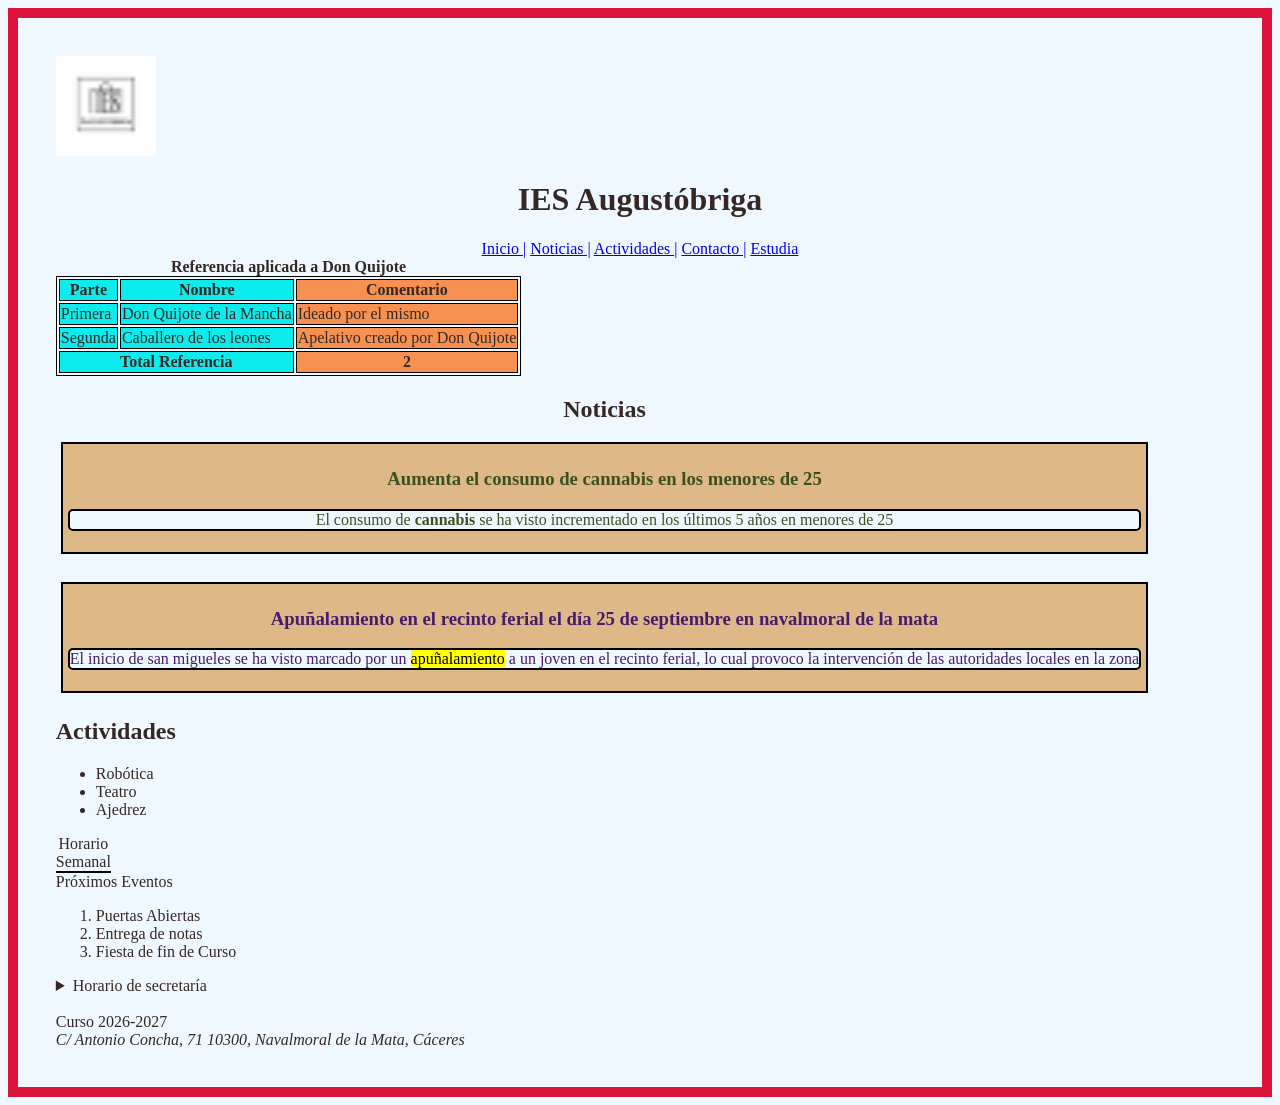
==== index.html @ 7fda308f "19102026" ====
<!DOCTYPE html>
<html lang="es">
  <div id="todo">
<head>
  <meta charset="UTF-8">
  <meta name="viewport" content="width=device-width, initial-scale=1.0">
  <img id="logo" src="imagenes/logo.png" alt="imagen">
  <div id="cabecera">
  <title>IES Augustóbriga</title>
  <meta name="Description" content="Página Web IES Augustóbriga">
  <link rel="stylesheet" href="css/estilos.css">
</head>
<body>
  <header id="Inicio"><h1>IES Augustóbriga</h1></header>
  <nav><a href="#Inicio">Inicio |</a> <a href="#Noticias">Noticias |</a> <a href="#Actividades">Actividades |</a> <a href="#Contacto">Contacto |</a> <a href="https://www.educarex.es/fp.html" target="_blank" title="Portal Educación">Estudia</a></nav>
  </div>
  <main>
    <table id="table">
      <caption><b>Referencia aplicada a Don Quijote</b></caption>
      <colgroup>
      <col class="datos" span="2">
      <col class="total">
    </colgroup>
    <thead>
      <tr><th>Parte</th><th>Nombre</th><th>Comentario</th></tr>
    </thead>
    <tbody>
      <tr><td>Primera</td><td>Don Quijote de la Mancha</td><td>Ideado por el mismo</td></tr>
      <tr><td>Segunda</td><td>Caballero de los leones</td><td>Apelativo creado por Don Quijote</td></tr>
    </tbody>
    <tfoot>
      <tr><th colspan="2">Total Referencia</th><th>2</th></tr>
    </tfoot>
    </table>
    <div id="padre">
    <section id="Noticias">
      <h2>Noticias</h2>
      <div class="Noticias" id="Aumento_Consumo">
      <h3>Aumenta el consumo de cannabis en los menores de 25</h3>
      <p class="parrafo">El consumo de <strong>cannabis</strong> se ha visto incrementado en los últimos 5 años en menores de 25</p>
      </div>
      <br>
      <div class="Noticias" id="Apuñalamiento">
        <h3>Apuñalamiento en el recinto ferial el día 25 de septiembre en navalmoral de la mata</h3>
        <p class="parrafo">El inicio de san migueles se ha visto marcado por un <mark>apuñalamiento</mark> a un joven en el recinto ferial, lo cual provoco la intervención de las autoridades locales en la zona</p>
      </div>
    </section>
    </div>
    <section id="Actividades">
      <h2>Actividades</h2>
      <ul>
        <li>Robótica</li>
        <li>Teatro</li>
        <li>Ajedrez</li>
      </ul>
      <table id="table">
        <colgroup>
        <caption>Horario Semanal</caption>
        <col span="2">
        <col>
        <col>
        </colgroup>
        <thead></thead>
      </table>
    </section>
  </main>
  <aside>Próximos Eventos</aside>
  <ol>
    <li>Puertas Abiertas</li>
    <li>Entrega de notas</li>
    <li>Fiesta de fin de Curso</li>
  </ol>
      <details>
        <summary>Horario de secretaría</summary>
        <p>De lunes a viernes de 9:00 a 14:00</p>
      </details>
      <br>
  <footer>Curso 2026-2027
    <address>
      C/ Antonio Concha, 71 10300, Navalmoral de la Mata, Cáceres
    </address>
  </footer>
</body>
  </div>
</html>
---- css/estilos.css ----
body {
  background-color: aliceblue;
  font-family: cursive;
  color: rgb(53, 40, 36);
}
.Noticias {
  background-color: burlywood;
  color: black;
  border: 2px;
  border-color: black;
  border-style: solid;
  text-align: center;
}
#Aumento_Consumo {
  color: rgb(61, 80, 33);
  padding: 5px;
  margin: 5px;
}
#Apuñalamiento {
  color: rgb(69, 29, 107);
  padding: 5px;
  margin: 5px;
}
.parrafo {
  border-style: solid;
  border-color: black;
  border-width: 2px;
  border-radius: 5px;
  background-color: aliceblue;
}
#padre {
  display: flex;
  column-gap: 50px;
  flex-wrap: wrap;
  text-align: center;
}
#cabecera {
  text-align: center;
}
#todo{
    border-style: solid;
    border-color: crimson;
    border-width: 10px;
    padding: 1cm;
}
#logo{
height: 100px; 
width: 100px;
}
#table,th,td{
  border: 1px solid black;
}
.datos{
  background-color: rgb(12, 236, 236);
}
.total{
  background-color: rgb(247, 145, 82);
}
#logo{
  width: 100px;
  height: 100px;
}
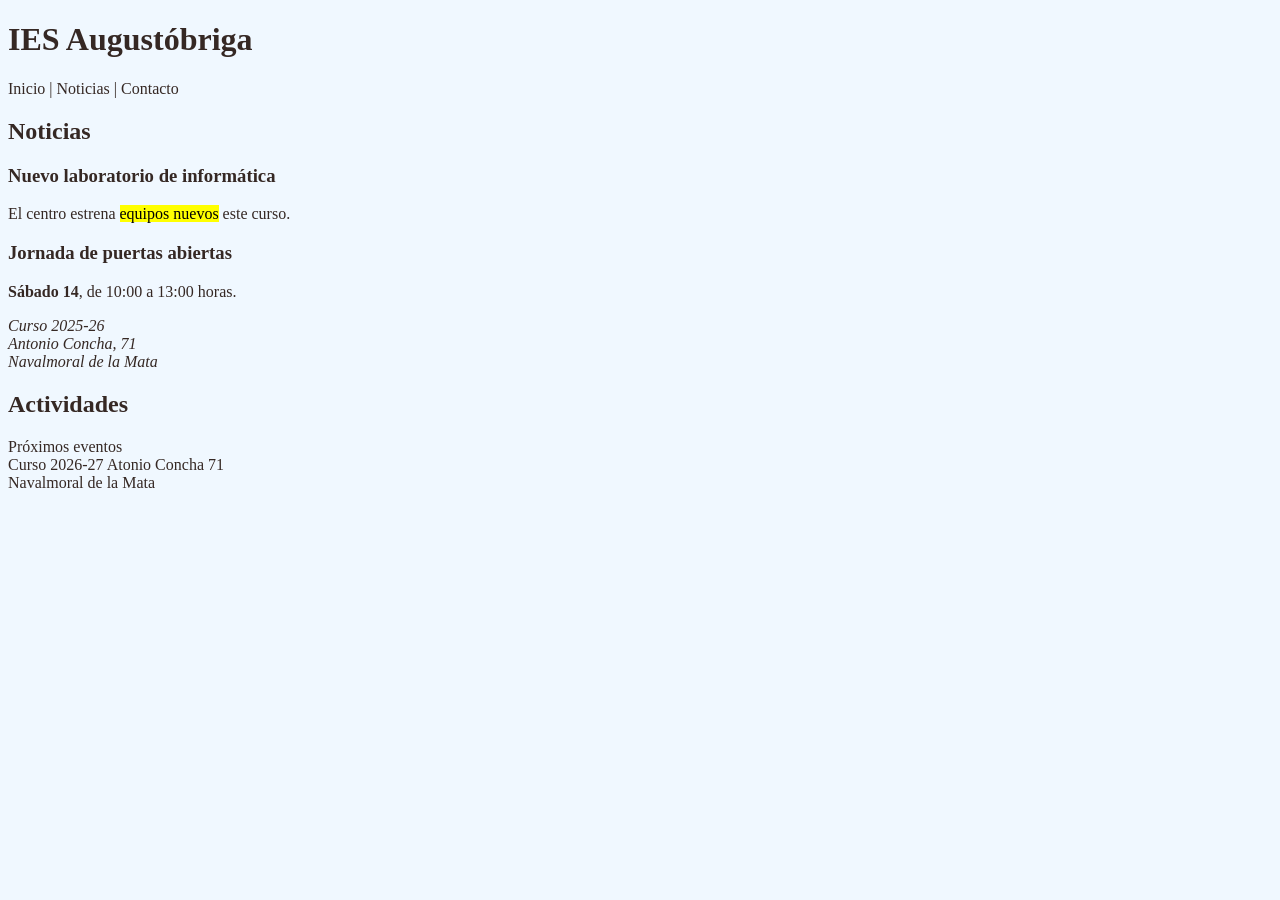
==== commit 2044a3a2: "index" ====
--- a/index.html
+++ b/index.html
@@ -1,85 +1,41 @@
 <!DOCTYPE html>
 <html lang="es">
-  <div id="todo">
+
 <head>
-  <meta charset="UTF-8">
-  <meta name="viewport" content="width=device-width, initial-scale=1.0">
-  <img id="logo" src="imagenes/logo.png" alt="imagen">
-  <div id="cabecera">
-  <title>IES Augustóbriga</title>
-  <meta name="Description" content="Página Web IES Augustóbriga">
-  <link rel="stylesheet" href="css/estilos.css">
+    <meta charset="UTF-8">
+    <title>IES Augustóbriga</title>
+    <meta name="desription" content="Página web del IES Augustóbriga" />
+    <link rel="stylesheet" href="css/estilos.css" />
 </head>
+
 <body>
-  <header id="Inicio"><h1>IES Augustóbriga</h1></header>
-  <nav><a href="#Inicio">Inicio |</a> <a href="#Noticias">Noticias |</a> <a href="#Actividades">Actividades |</a> <a href="#Contacto">Contacto |</a> <a href="https://www.educarex.es/fp.html" target="_blank" title="Portal Educación">Estudia</a></nav>
-  </div>
-  <main>
-    <table id="table">
-      <caption><b>Referencia aplicada a Don Quijote</b></caption>
-      <colgroup>
-      <col class="datos" span="2">
-      <col class="total">
-    </colgroup>
-    <thead>
-      <tr><th>Parte</th><th>Nombre</th><th>Comentario</th></tr>
-    </thead>
-    <tbody>
-      <tr><td>Primera</td><td>Don Quijote de la Mancha</td><td>Ideado por el mismo</td></tr>
-      <tr><td>Segunda</td><td>Caballero de los leones</td><td>Apelativo creado por Don Quijote</td></tr>
-    </tbody>
-    <tfoot>
-      <tr><th colspan="2">Total Referencia</th><th>2</th></tr>
-    </tfoot>
-    </table>
-    <div id="padre">
-    <section id="Noticias">
-      <h2>Noticias</h2>
-      <div class="Noticias" id="Aumento_Consumo">
-      <h3>Aumenta el consumo de cannabis en los menores de 25</h3>
-      <p class="parrafo">El consumo de <strong>cannabis</strong> se ha visto incrementado en los últimos 5 años en menores de 25</p>
-      </div>
-      <br>
-      <div class="Noticias" id="Apuñalamiento">
-        <h3>Apuñalamiento en el recinto ferial el día 25 de septiembre en navalmoral de la mata</h3>
-        <p class="parrafo">El inicio de san migueles se ha visto marcado por un <mark>apuñalamiento</mark> a un joven en el recinto ferial, lo cual provoco la intervención de las autoridades locales en la zona</p>
-      </div>
-    </section>
-    </div>
-    <section id="Actividades">
-      <h2>Actividades</h2>
-      <ul>
-        <li>Robótica</li>
-        <li>Teatro</li>
-        <li>Ajedrez</li>
-      </ul>
-      <table id="table">
-        <colgroup>
-        <caption>Horario Semanal</caption>
-        <col span="2">
-        <col>
-        <col>
-        </colgroup>
-        <thead></thead>
-      </table>
-    </section>
-  </main>
-  <aside>Próximos Eventos</aside>
-  <ol>
-    <li>Puertas Abiertas</li>
-    <li>Entrega de notas</li>
-    <li>Fiesta de fin de Curso</li>
-  </ol>
-      <details>
-        <summary>Horario de secretaría</summary>
-        <p>De lunes a viernes de 9:00 a 14:00</p>
-      </details>
-      <br>
-  <footer>Curso 2026-2027
-    <address>
-      C/ Antonio Concha, 71 10300, Navalmoral de la Mata, Cáceres
-    </address>
-  </footer>
+    <header>
+        <h1>IES Augustóbriga</h1>
+    </header>
+    <nav>Inicio | Noticias | Contacto</nav>
+    <main>
+        <section id="noticias">
+            <h2>Noticias</h2>
+            <article id="noticia1" class="noticia">
+                <h3>Nuevo laboratorio de informática</h3>
+                <p>El centro estrena <mark>equipos nuevos</mark> este curso.</p>
+            </article>
+            <article id="noticia2" class="noticia">
+                <h3>Jornada de puertas abiertas</h3>
+                <p><strong>Sábado 14</strong>, de 10:00 a 13:00 horas.</p>
+            </article>
+        </section>
+        <footer>
+            <address>Curso 2025-26 <br> Antonio Concha, 71 <br>Navalmoral de la Mata</address>
+        </footer>
+
+        <section id="actividades">
+            <h2>Actividades</h2>
+        </section>
+    </main>
+    <aside>Próximos eventos</aside>
+    <footer>Curso 2026-27 Atonio Concha 71<br> Navalmoral de la Mata</footer>
+
 </body>
-  </div>
+
 </html>
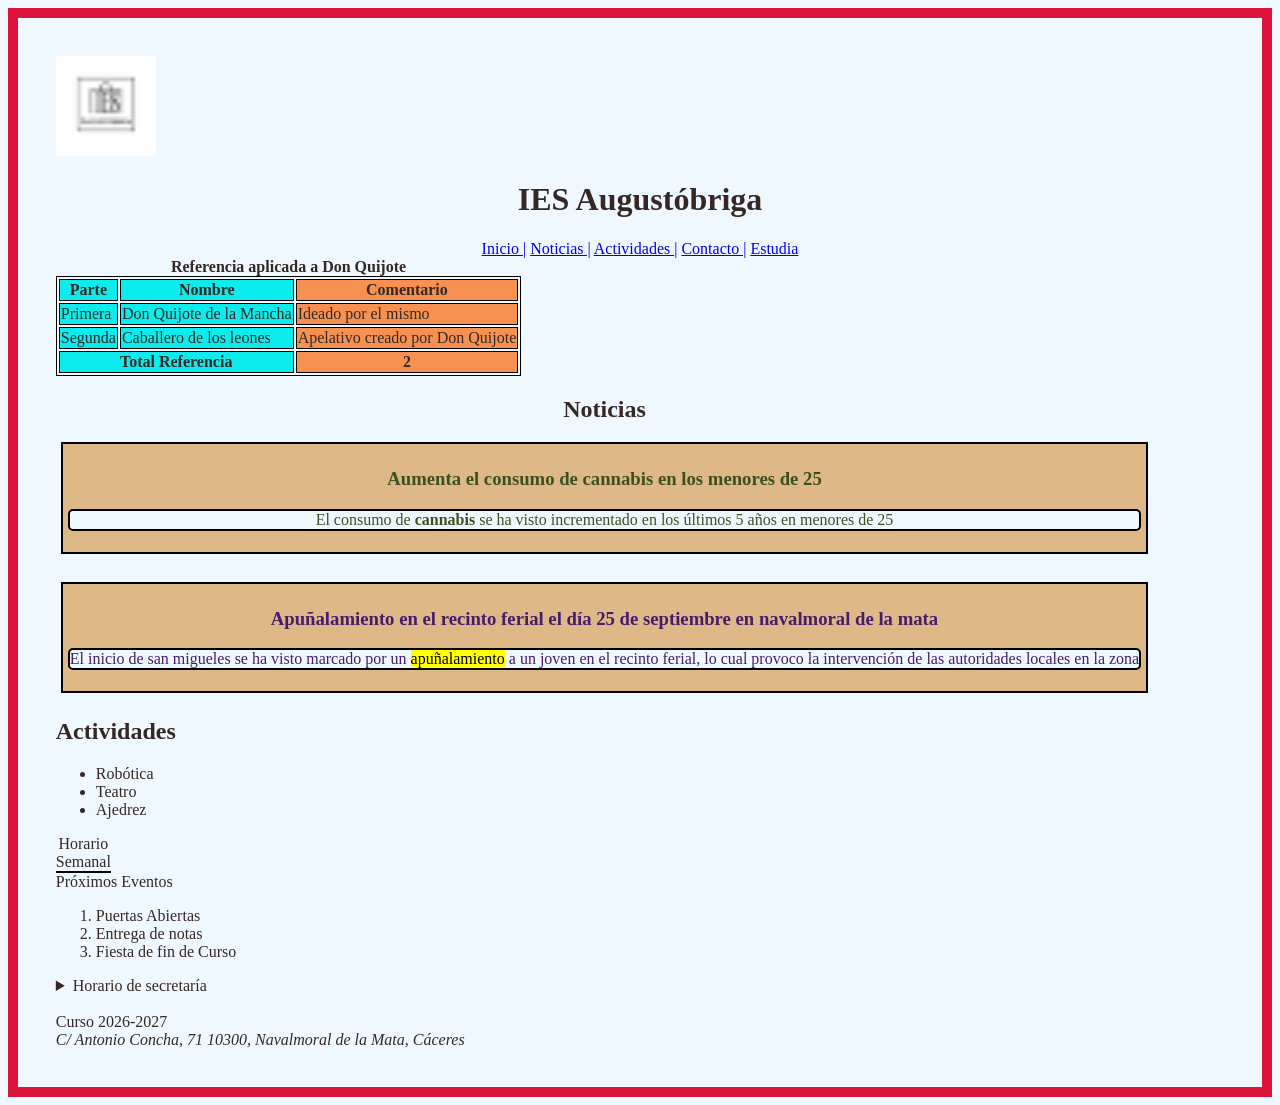
==== commit 04d3e762: "index" ====
--- a/index.html
+++ b/index.html
@@ -1,41 +1,85 @@
 <!DOCTYPE html>
 <html lang="es">
-
+  <div id="todo">
 <head>
-    <meta charset="UTF-8">
-    <title>IES Augustóbriga</title>
-    <meta name="desription" content="Página web del IES Augustóbriga" />
-    <link rel="stylesheet" href="css/estilos.css" />
+  <meta charset="UTF-8">
+  <meta name="viewport" content="width=device-width, initial-scale=1.0">
+  <img id="logo" src="imagenes/logo.png" alt="imagen">
+  <div id="cabecera">
+  <title>IES Augustóbriga</title>
+  <meta name="Description" content="Página Web IES Augustóbriga">
+  <link rel="stylesheet" href="css/estilos.css">
 </head>
-
 <body>
-    <header>
-        <h1>IES Augustóbriga</h1>
-    </header>
-    <nav>Inicio | Noticias | Contacto</nav>
-    <main>
-        <section id="noticias">
-            <h2>Noticias</h2>
-            <article id="noticia1" class="noticia">
-                <h3>Nuevo laboratorio de informática</h3>
-                <p>El centro estrena <mark>equipos nuevos</mark> este curso.</p>
-            </article>
-            <article id="noticia2" class="noticia">
-                <h3>Jornada de puertas abiertas</h3>
-                <p><strong>Sábado 14</strong>, de 10:00 a 13:00 horas.</p>
-            </article>
-        </section>
-        <footer>
-            <address>Curso 2025-26 <br> Antonio Concha, 71 <br>Navalmoral de la Mata</address>
-        </footer>
-
-        <section id="actividades">
-            <h2>Actividades</h2>
-        </section>
-    </main>
-    <aside>Próximos eventos</aside>
-    <footer>Curso 2026-27 Atonio Concha 71<br> Navalmoral de la Mata</footer>
-
+  <header id="Inicio"><h1>IES Augustóbriga</h1></header>
+  <nav><a href="#Inicio">Inicio |</a> <a href="#Noticias">Noticias |</a> <a href="#Actividades">Actividades |</a> <a href="#Contacto">Contacto |</a> <a href="https://www.educarex.es/fp.html" target="_blank" title="Portal Educación">Estudia</a></nav>
+  </div>
+  <main>
+    <table id="table">
+      <caption><b>Referencia aplicada a Don Quijote</b></caption>
+      <colgroup>
+      <col class="datos" span="2">
+      <col class="total">
+    </colgroup>
+    <thead>
+      <tr><th>Parte</th><th>Nombre</th><th>Comentario</th></tr>
+    </thead>
+    <tbody>
+      <tr><td>Primera</td><td>Don Quijote de la Mancha</td><td>Ideado por el mismo</td></tr>
+      <tr><td>Segunda</td><td>Caballero de los leones</td><td>Apelativo creado por Don Quijote</td></tr>
+    </tbody>
+    <tfoot>
+      <tr><th colspan="2">Total Referencia</th><th>2</th></tr>
+    </tfoot>
+    </table>
+    <div id="padre">
+    <section id="Noticias">
+      <h2>Noticias</h2>
+      <div class="Noticias" id="Aumento_Consumo">
+      <h3>Aumenta el consumo de cannabis en los menores de 25</h3>
+      <p class="parrafo">El consumo de <strong>cannabis</strong> se ha visto incrementado en los últimos 5 años en menores de 25</p>
+      </div>
+      <br>
+      <div class="Noticias" id="Apuñalamiento">
+        <h3>Apuñalamiento en el recinto ferial el día 25 de septiembre en navalmoral de la mata</h3>
+        <p class="parrafo">El inicio de san migueles se ha visto marcado por un <mark>apuñalamiento</mark> a un joven en el recinto ferial, lo cual provoco la intervención de las autoridades locales en la zona</p>
+      </div>
+    </section>
+    </div>
+    <section id="Actividades">
+      <h2>Actividades</h2>
+      <ul>
+        <li>Robótica</li>
+        <li>Teatro</li>
+        <li>Ajedrez</li>
+      </ul>
+      <table id="table">
+        <colgroup>
+        <caption>Horario Semanal</caption>
+        <col span="2">
+        <col>
+        <col>
+        </colgroup>
+        <thead></thead>
+      </table>
+    </section>
+  </main>
+  <aside>Próximos Eventos</aside>
+  <ol>
+    <li>Puertas Abiertas</li>
+    <li>Entrega de notas</li>
+    <li>Fiesta de fin de Curso</li>
+  </ol>
+      <details>
+        <summary>Horario de secretaría</summary>
+        <p>De lunes a viernes de 9:00 a 14:00</p>
+      </details>
+      <br>
+  <footer>Curso 2026-2027
+    <address>
+      C/ Antonio Concha, 71 10300, Navalmoral de la Mata, Cáceres
+    </address>
+  </footer>
 </body>
-
+  </div>
 </html>
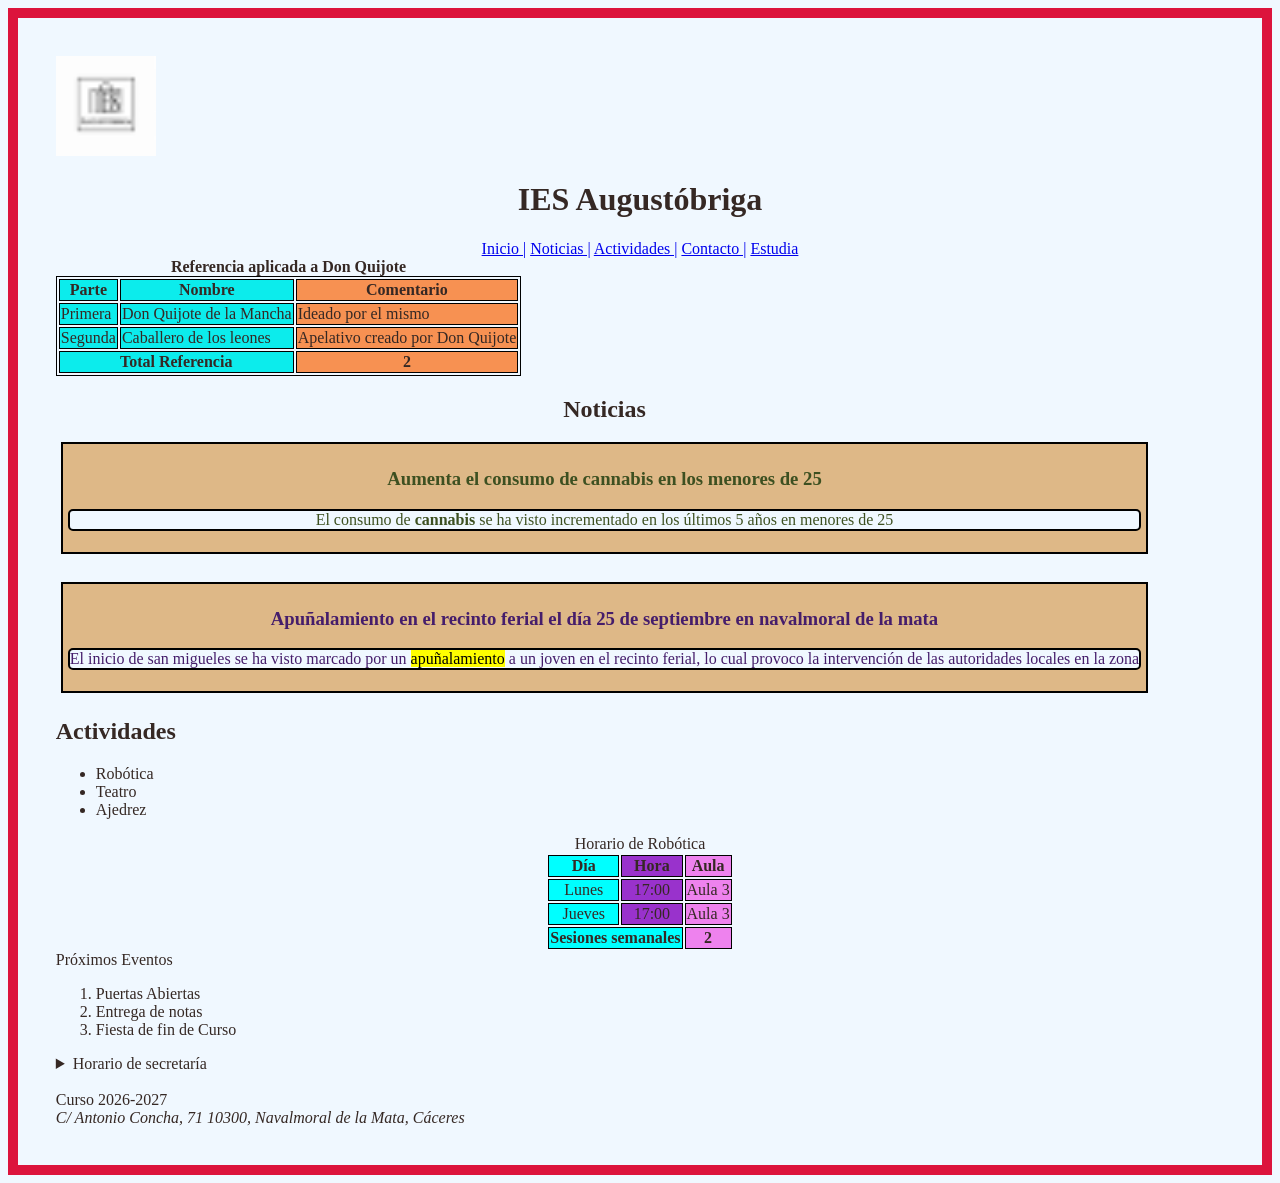
==== commit f8057266: "211026" ====
--- a/index.html
+++ b/index.html
@@ -53,15 +53,34 @@
         <li>Teatro</li>
         <li>Ajedrez</li>
       </ul>
-      <table id="table">
-        <colgroup>
-        <caption>Horario Semanal</caption>
-        <col span="2">
-        <col>
-        <col>
-        </colgroup>
-        <thead></thead>
-      </table>
+    <table id="tabla">
+      <caption>Horario de Robótica</caption>
+      <thead>
+        <tr>
+          <th class="azul">Día</th>
+          <th class="morado">Hora</th>
+          <th class="violeta">Aula</th>
+        </tr>
+      </thead>
+      <tbody>
+        <tr>
+          <td class="azul">Lunes</td>
+          <td class="morado">17:00</td>
+          <td class="violeta">Aula 3</td>
+        </tr>
+        <tr>
+          <td class="azul">Jueves</td>
+          <td class="morado">17:00</td>
+          <td class="violeta">Aula 3</td>
+        </tr>
+      </tbody>
+      <tfoot>
+        <tr>
+          <th colspan="2" class="azul">Sesiones semanales</th>
+          <th class="violeta">2</th>
+        </tr>
+      </tfoot>
+    </table>
     </section>
   </main>
   <aside>Próximos Eventos</aside>
--- a/css/estilos.css
+++ b/css/estilos.css
@@ -59,4 +59,18 @@
 #logo{
   width: 100px;
   height: 100px;
+}
+
+.azul{
+  background-color: aqua;
+}
+.morado{
+  background-color: darkorchid;
+}
+.violeta{
+  background-color: violet;
+}
+#tabla{
+  text-align: center;
+  margin: 0 auto;
 }
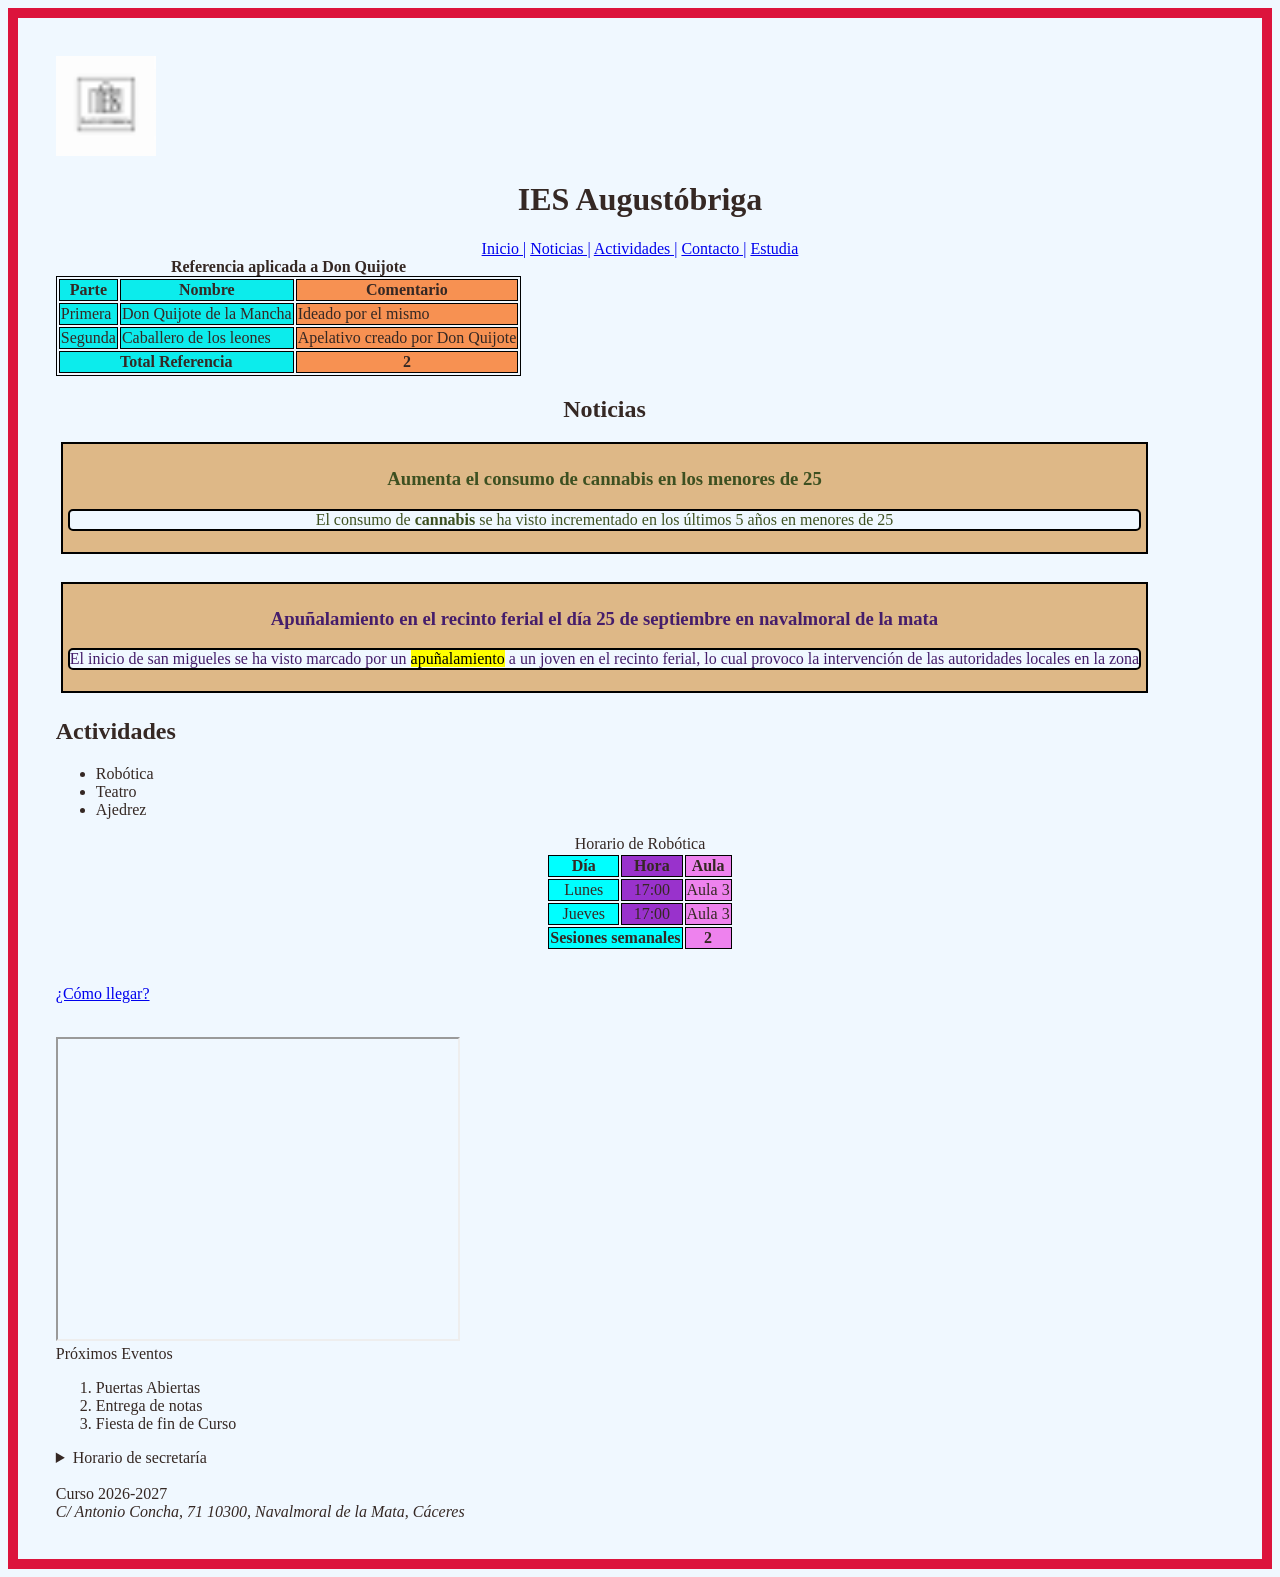
==== commit 2b9420ef: "261026" ====
--- a/index.html
+++ b/index.html
@@ -81,6 +81,14 @@
         </tr>
       </tfoot>
     </table>
+
+    <br>
+
+    <section id="como_Llegar">
+      <p><a href="https://iesaugustobriga.educarex.es/" target="mapa">¿Cómo llegar?</a></p>
+      <br>
+      <iframe name="mapa" width="400" height="300"></iframe>
+    </section>
     </section>
   </main>
   <aside>Próximos Eventos</aside>
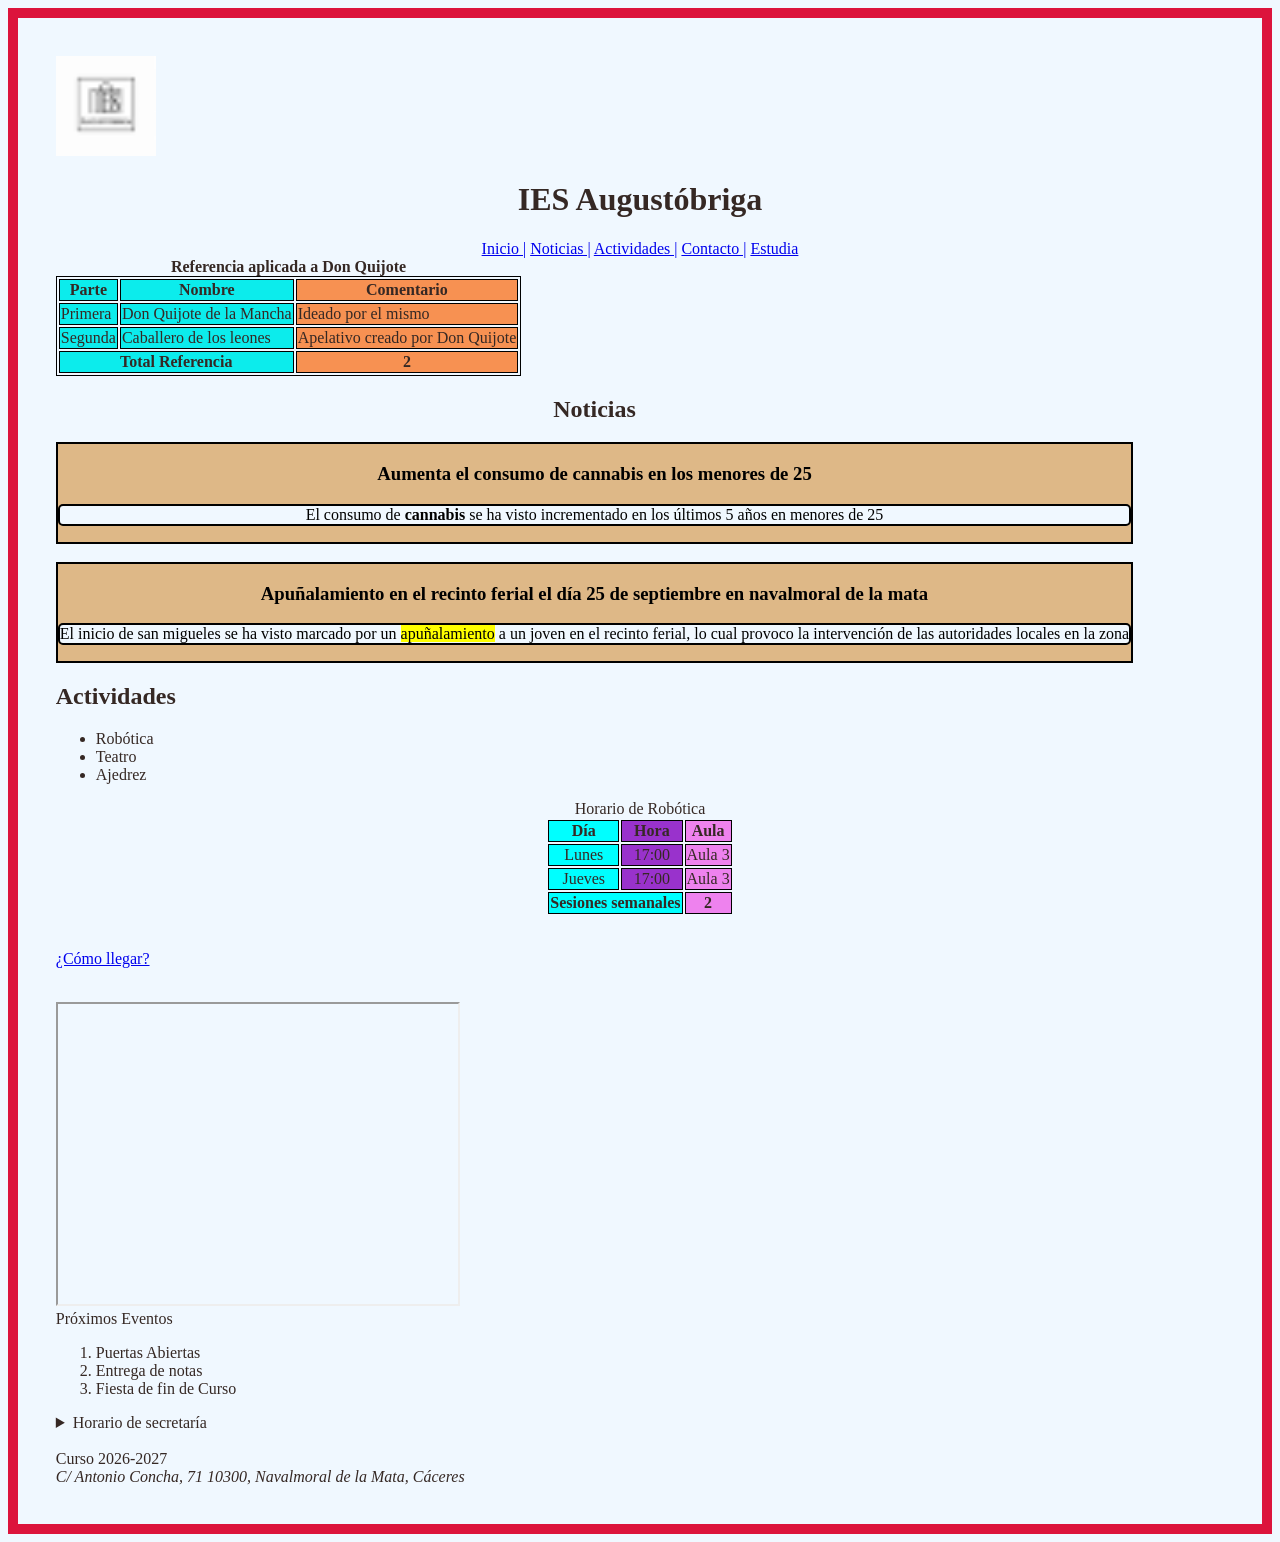
==== commit 7358b162: "cambiospt2" ====
--- a/index.html
+++ b/index.html
@@ -35,12 +35,12 @@
     <div id="padre">
     <section id="Noticias">
       <h2>Noticias</h2>
-      <div class="Noticias" id="Aumento_Consumo">
+      <div class="Noticias" id="noticia1">
       <h3>Aumenta el consumo de cannabis en los menores de 25</h3>
       <p class="parrafo">El consumo de <strong>cannabis</strong> se ha visto incrementado en los últimos 5 años en menores de 25</p>
       </div>
       <br>
-      <div class="Noticias" id="Apuñalamiento">
+      <div class="Noticias" id="noticia2">
         <h3>Apuñalamiento en el recinto ferial el día 25 de septiembre en navalmoral de la mata</h3>
         <p class="parrafo">El inicio de san migueles se ha visto marcado por un <mark>apuñalamiento</mark> a un joven en el recinto ferial, lo cual provoco la intervención de las autoridades locales en la zona</p>
       </div>
@@ -109,4 +109,4 @@
   </footer>
 </body>
   </div>
-</html>
+</html>
